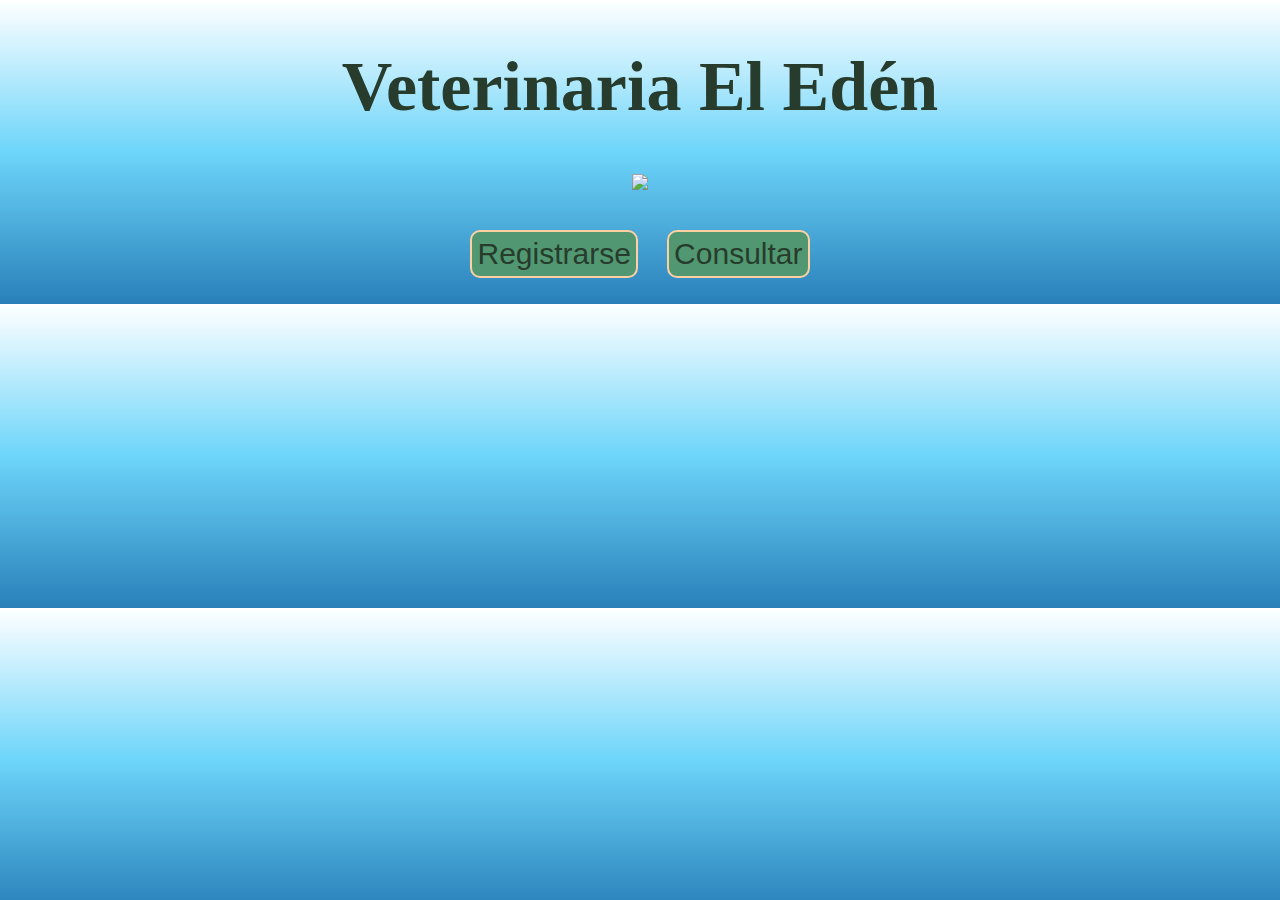
==== templates/index.html @ ffe41c21 "bucket de s3 conectado" ====
<!DOCTYPE html>
<html>
    <head>
        <meta http-equiv="content-type" content="text/html; charset=utf-8" />
        <title>Mi veterinaria</title>
        <link rel="stylesheet" href="../static/css/styleIndex.css" type="text/css" media="all" />
        <script src="../static/js/mi_app.js" type="text/javascript" charset="utf-8"></script>
    </head>
    <body>
        <h1>Veterinaria El Edén</h1>
        <div>
            <img src="https://img2.bibliaya.com/verso/isaias-11-6-rvr.jpg"></img>
        </div>
        <br />
        <br />
        <div>
            <button onClick="registerPage()">Registrarse</button>
            <button onclick="consultPage()">Consultar</button>
        </div>
        <br />
    </body>
</html>
---- static/css/styleIndex.css ----
img {
    height: 350px;
}

h1 {
    text-align: center;
    font-size: 70px;
    color: #273C2C;
}

div {
    text-align: center;
}

body {
    background: linear-gradient(to top, #2980b9, #6dd5fa, #ffffff);
}

button {
    font-size: 30px;
    background-color: #519872;
    color: #273C2C;
    border-radius: 10px;
    padding: 5px;
    margin-left: 1%;
    margin-right: 1%;
    border: 2px solid #FCD0A1;
}

button:hover {
    background-color: #FCD0A1;
    border: 4px solid #519872;
}
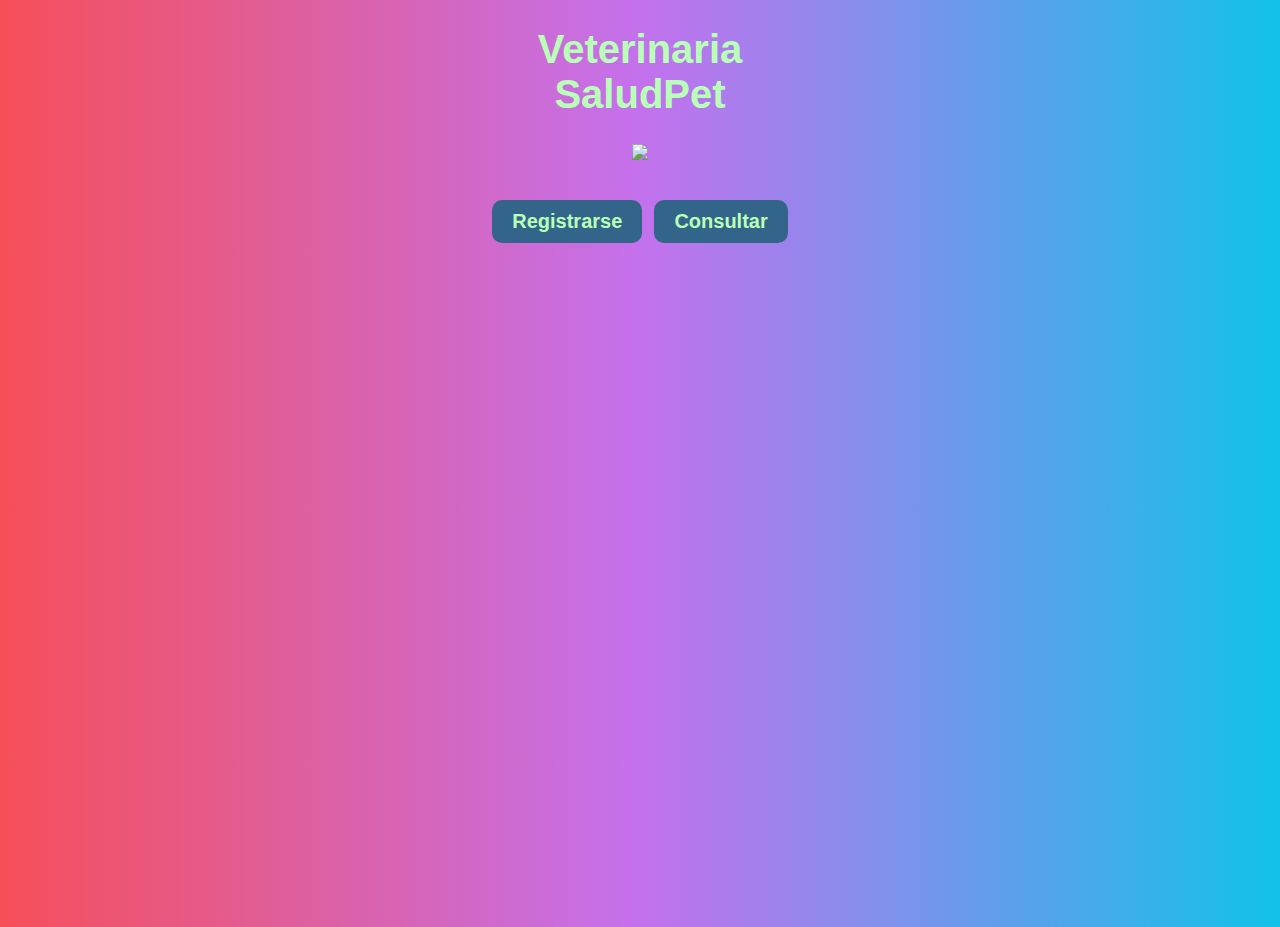
==== commit a1e54786: "docker y cambios en el html y css" ====
--- a/templates/index.html
+++ b/templates/index.html
@@ -2,14 +2,14 @@
 <html>
     <head>
         <meta http-equiv="content-type" content="text/html; charset=utf-8" />
-        <title>Mi veterinaria</title>
+        <title>Veterinaria SaludPet</title>
         <link rel="stylesheet" href="../static/css/styleIndex.css" type="text/css" media="all" />
         <script src="../static/js/mi_app.js" type="text/javascript" charset="utf-8"></script>
     </head>
     <body>
-        <h1>Veterinaria El Edén</h1>
+        <h1>Veterinaria</br>SaludPet</h1>
         <div>
-            <img src="https://img2.bibliaya.com/verso/isaias-11-6-rvr.jpg"></img>
+            <img src="https://ojo.pe/resizer/4x07vV9B5mOh1AgQIHyCuTklQxY=/580x330/smart/filters:format(jpeg):quality(75)/arc-anglerfish-arc2-prod-elcomercio.s3.amazonaws.com/public/VD53VJVRFNB4RMAE2MYIPBRC7Q.jpg"></img>
         </div>
         <br />
         <br />
--- a/static/css/styleIndex.css
+++ b/static/css/styleIndex.css
@@ -1,33 +1,36 @@
 img {
-    height: 350px;
+    width: 500px;
 }
 
 h1 {
-    text-align: center;
-    font-size: 70px;
-    color: #273C2C;
-}
-
-div {
-    text-align: center;
+    font-size: 40px;
 }
 
 body {
-    background: linear-gradient(to top, #2980b9, #6dd5fa, #ffffff);
+    margin: 0;
+    padding: 0;
+    height: 100vh;
+    background: url('https://clipart-library.com/images/kcMnRqBoi.gif'), linear-gradient(to left, #12c2e9, #c471ed, #f64f59);
+    overflow: hidden;
+    text-align: center;
+    color: #B9FFB7;
+    font-family: sans-serif;
 }
 
 button {
-    font-size: 30px;
-    background-color: #519872;
-    color: #273C2C;
+    font-size: 20px;
+    font-weight: bold;
+    background-color: #33658A;
+    color: #B9FFB7;
+    border: none;
     border-radius: 10px;
-    padding: 5px;
-    margin-left: 1%;
-    margin-right: 1%;
-    border: 2px solid #FCD0A1;
+    padding: 10px 20px;
+    width: auto;
+    cursor: pointer;
+    transition: 0.1s ease;
+    margin: auto 0.3%;
 }
 
 button:hover {
-    background-color: #FCD0A1;
-    border: 4px solid #519872;
+    border: 3px solid #B9FFB7;
 }